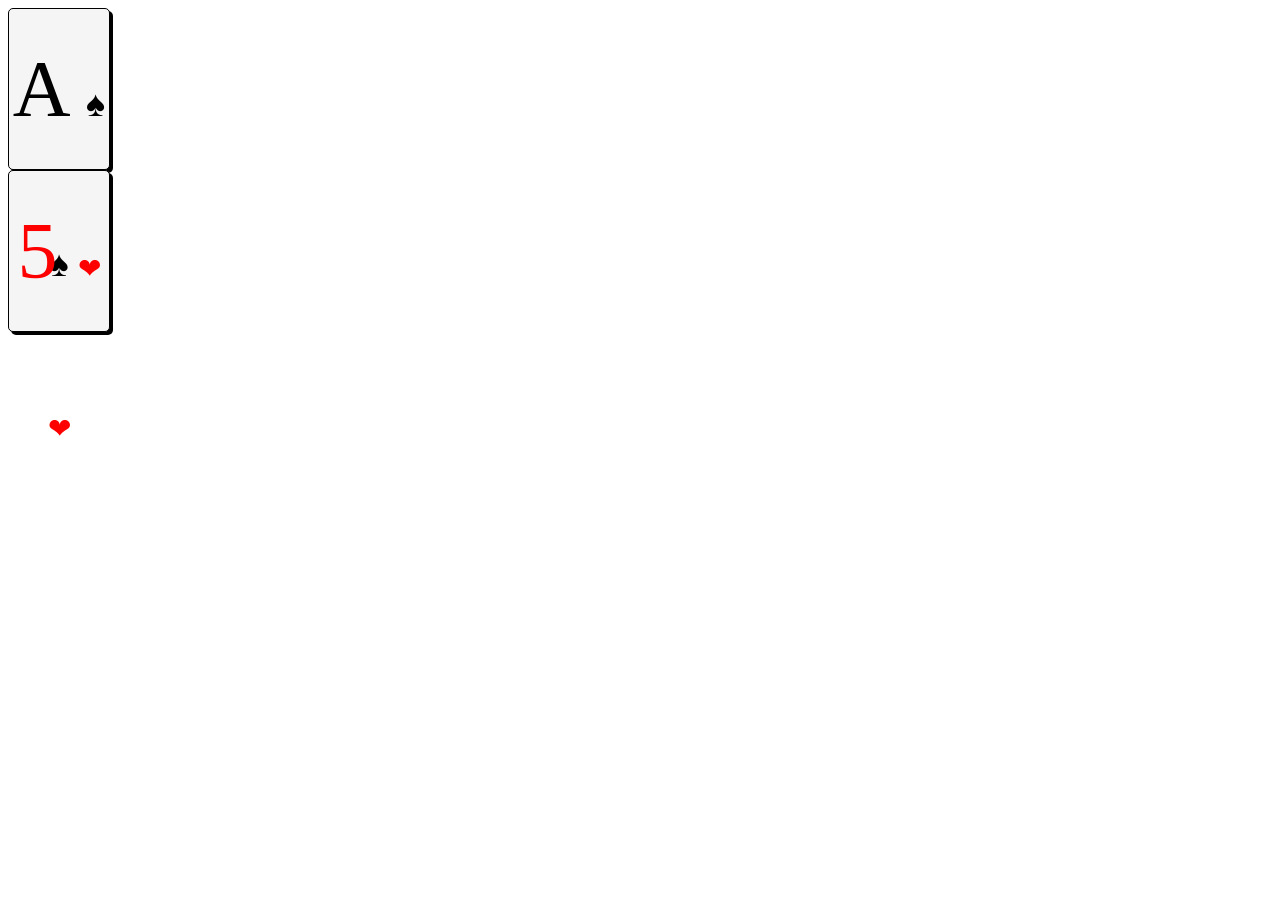
==== index.html @ ec869630 "second edit" ====
<!DOCTYPE HTML>
<html lang="en">
<head>
   <title>Playing cards</title>
   <link rel="stylesheet" href="styles.css">
</head>
<body>
   <div class="table">
      <div class="card card-top card-black">A
         <span class="spade top-left">&#9824;</span>
         <span class="spade bottom-right">&#9824;</span>
      </div>
      <div class="card card-bottom card-red">5
         <span class="heart top-left">&#10084;</span>
         <span class="heart bottom-right">&#10084;</span>
      </div>
   </div>
</body>
</html>
---- styles.css ----
.table {
    width: 400px;
    height: 300px;
 
    /* TODO: Add part of your solution here */
    
 }
 
 .card-red {
    color: red;
 }
 
 .card-black {
    color: black;
 }
 
 .card {
    background-color: whitesmoke;
    border: 1px solid black;         
    width: 100px;
    height: 160px;
    line-height: 160px;
    text-align: center;
    font-size: 80px;
 
    /* TODO: Add part of your solution here */
    border-radius: 5px;
    box-shadow: black 3px 3px;
 }      
 
 .card-top {
    /* TODO: Add part of your solution here */
 
 }
 
 .card-bottom {
    /* TODO: Add part of your solution here */
 
 }
 
 .heart {
    color: red;
    font-size: 28px; 
    width: 30px;
    height: 30px;  
    line-height: 30px;
 }
 
 .spade {
    color: black;
    font-size: 36px; 
    width: 30px;
    height: 30px;  
    line-height: 30px;
 }
 
 .top-left {
    /* TODO: Add part of your solution here */
 
 }
 
 .bottom-right {
    /* TODO: Add part of your solution here */
 
 }
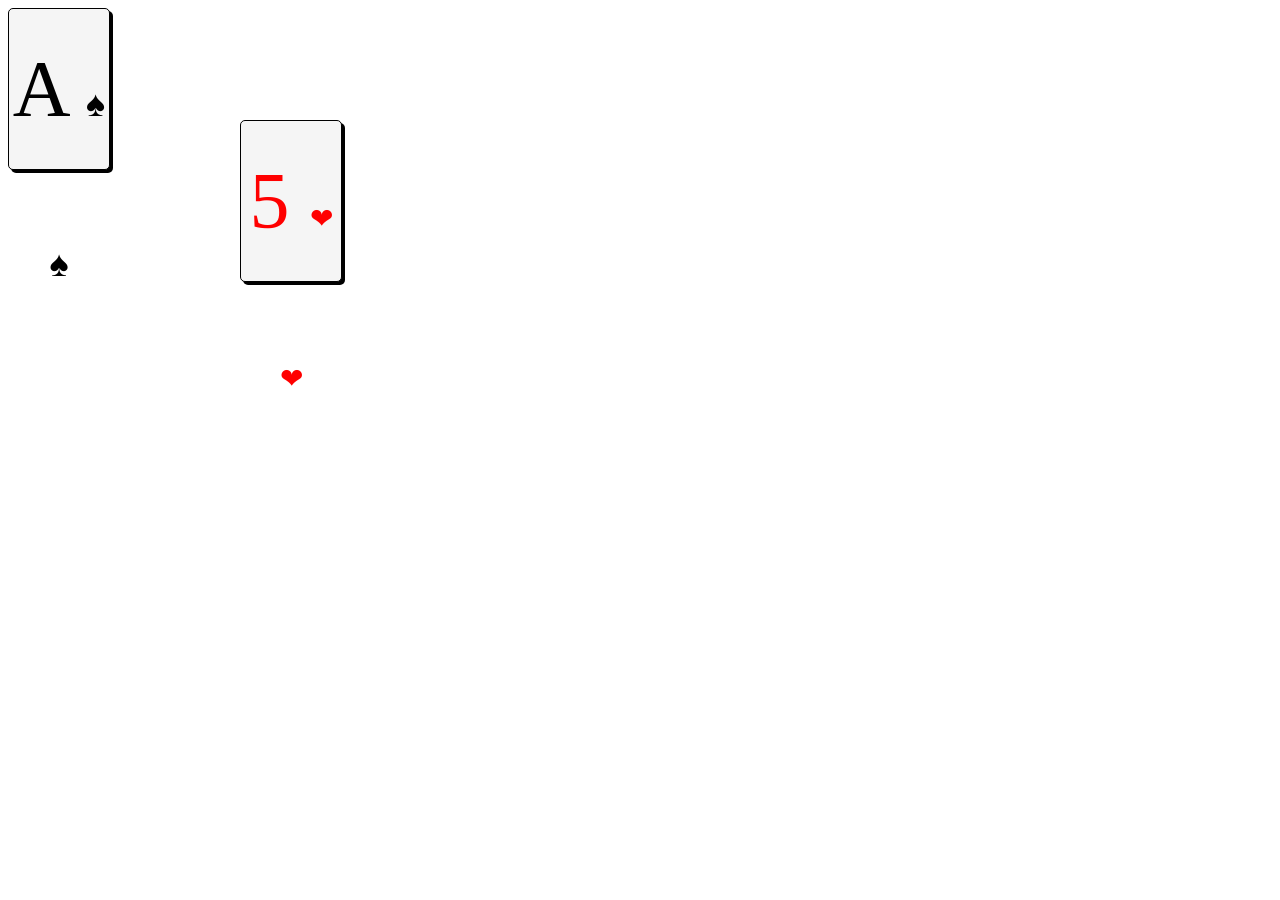
==== commit 5affa640: "changes 4" ====
--- a/index.html
+++ b/index.html
@@ -16,4 +16,4 @@
       </div>
    </div>
 </body>
-</html>
+</html>
--- a/styles.css
+++ b/styles.css
@@ -25,7 +25,7 @@
  
     /* TODO: Add part of your solution here */
     border-radius: 5px;
-    box-shadow: black 3px 3px;
+    box-shadow: 3px 3px 0px black;
  }      
  
  .card-top {
@@ -35,7 +35,9 @@
  
  .card-bottom {
     /* TODO: Add part of your solution here */
- 
+    position: absolute;
+    left: 240px;
+    top: 120px;
  }
  
  .heart {
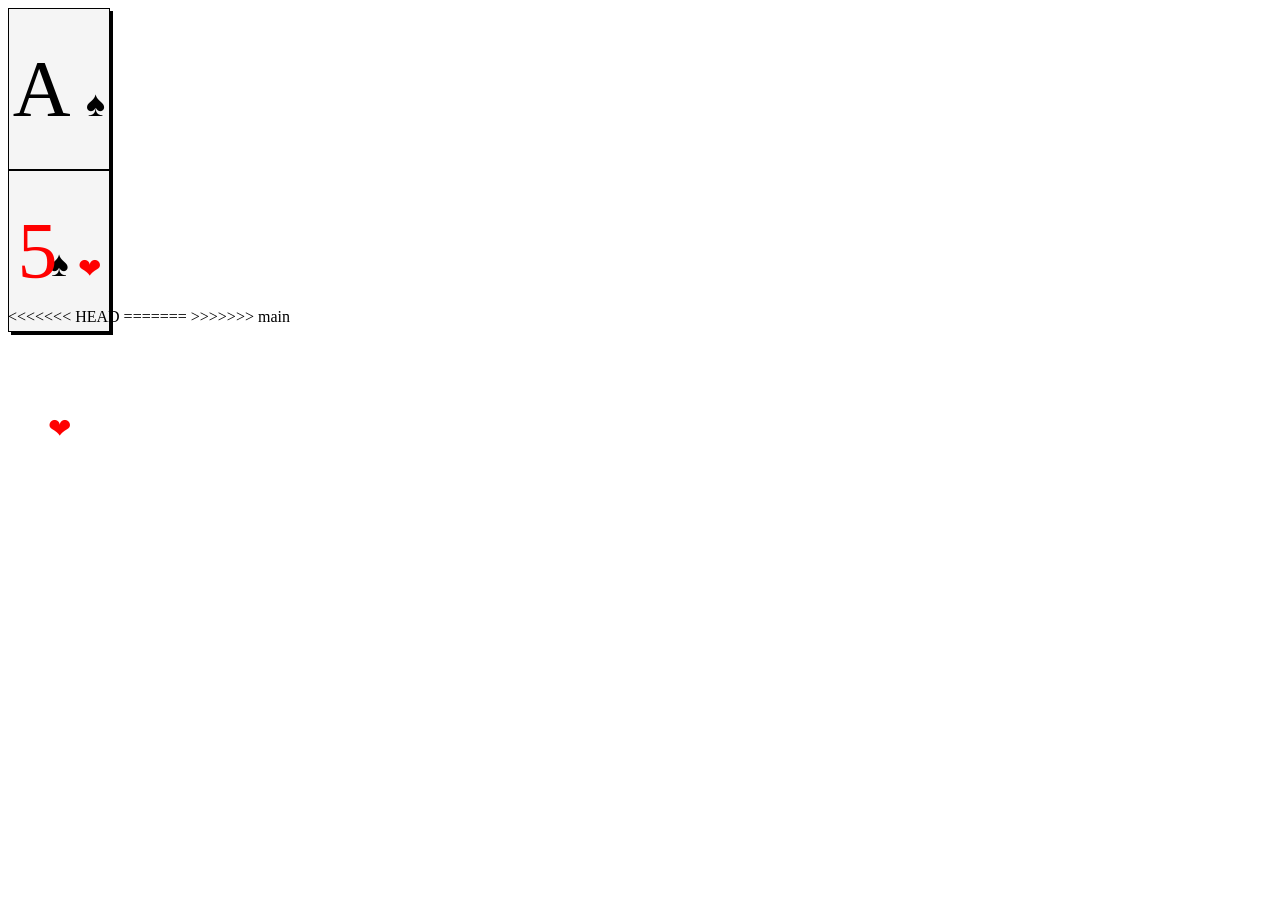
==== commit 6ebf3ca2: "Merge main into feature/test2 and resolve conflicts" ====
--- a/index.html
+++ b/index.html
@@ -16,4 +16,8 @@
       </div>
    </div>
 </body>
-</html>+<<<<<<< HEAD
+</html>
+=======
+</html>
+>>>>>>> main
--- a/styles.css
+++ b/styles.css
@@ -24,20 +24,35 @@
     font-size: 80px;
  
     /* TODO: Add part of your solution here */
+<<<<<<< HEAD
+=======
     border-radius: 5px;
     box-shadow: 3px 3px 0px black;
+>>>>>>> main
  }      
  
  .card-top {
     /* TODO: Add part of your solution here */
+<<<<<<< HEAD
+    position: absolute;
+    left: 50px;
+    top: 50px;
+    z-index: 2;
+=======
  
+>>>>>>> main
  }
  
  .card-bottom {
     /* TODO: Add part of your solution here */
+<<<<<<< HEAD
     position: absolute;
     left: 240px;
     top: 120px;
+    z-index: 1;
+=======
+ 
+>>>>>>> main
  }
  
  .heart {
@@ -58,10 +73,20 @@
  
  .top-left {
     /* TODO: Add part of your solution here */
+<<<<<<< HEAD
+    left: 2px;
+    top: 2px;
+=======
  
+>>>>>>> main
  }
  
  .bottom-right {
     /* TODO: Add part of your solution here */
+<<<<<<< HEAD
+    right: 2px;
+    bottom: 2px;
+=======
  
+>>>>>>> main
  }
